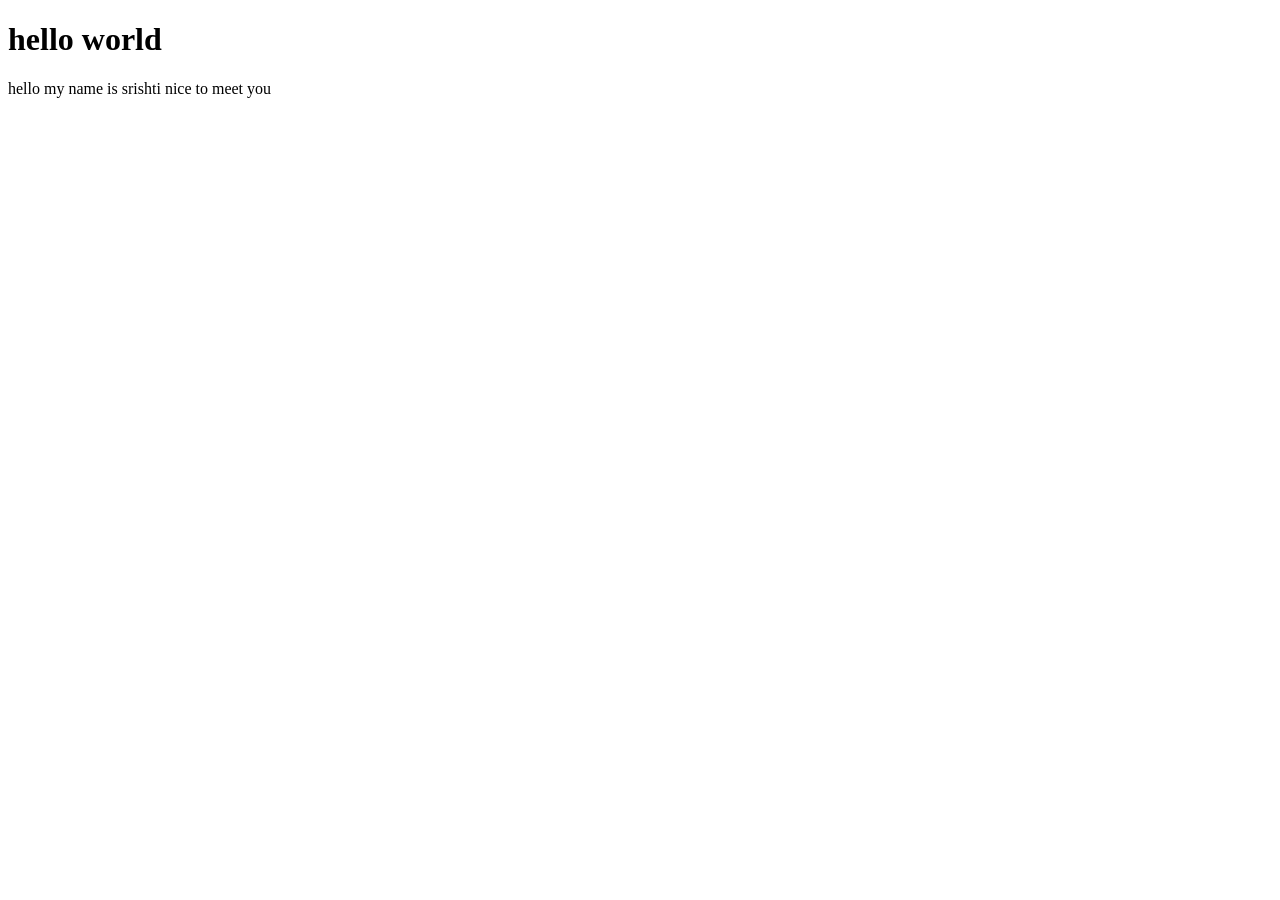
==== index.html @ 977ed719 "first commits" ====
<!DOCTYPE html>
<html lang="en">
<head>
    <meta charset="UTF-8">
    <meta name="viewport" content="width=, initial-scale=1.0">
    <title>Document</title>
</head>
<body>
    
    <h1>hello world</h1>
    <p> hello my name is srishti nice to meet you </p>
</body>
</html>
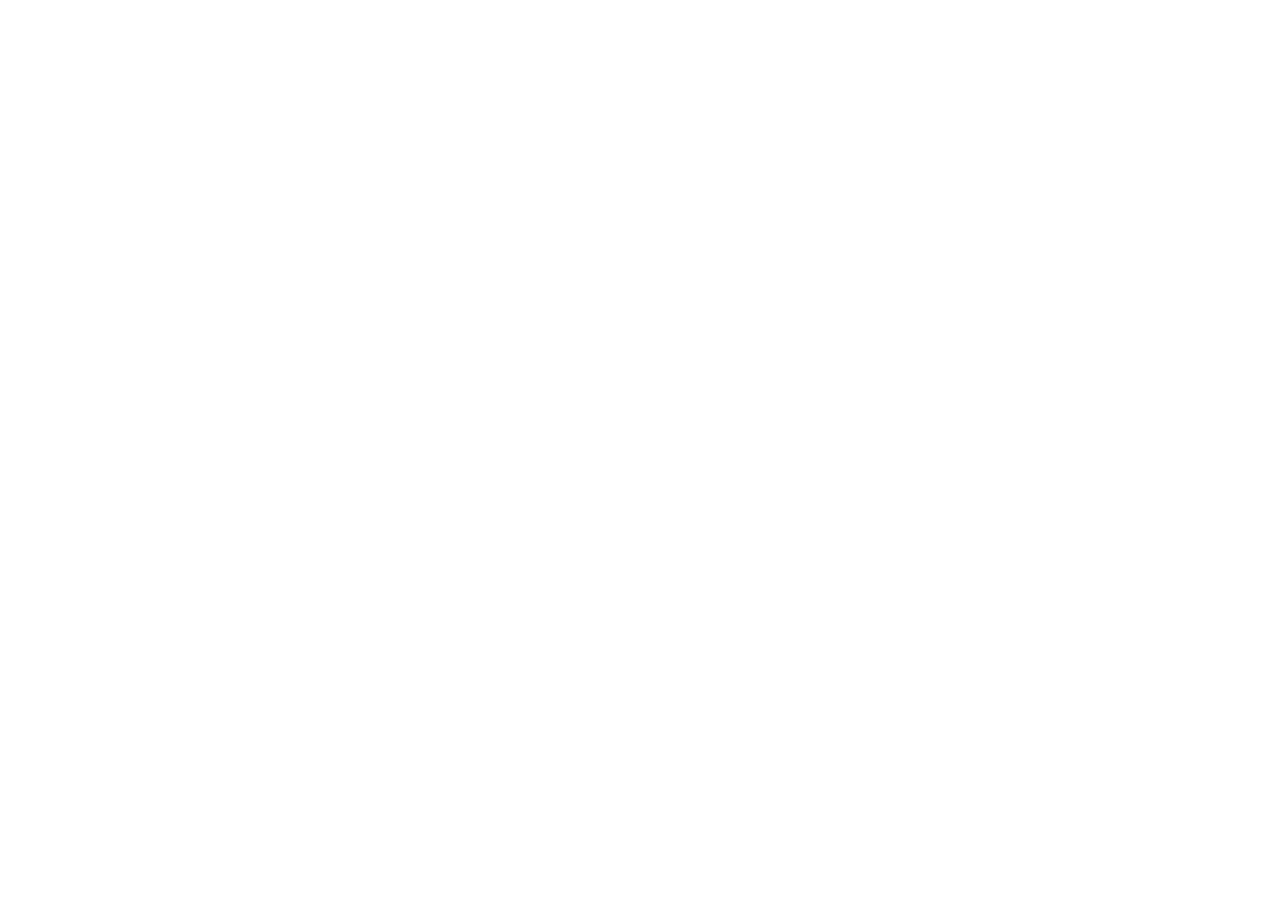
==== commit 4e8a324b: "second commit" ====
--- a/index.html
+++ b/index.html
@@ -1,13 +1,86 @@
 <!DOCTYPE html>
 <html lang="en">
-<head>
-    <meta charset="UTF-8">
-    <meta name="viewport" content="width=, initial-scale=1.0">
-    <title>Document</title>
-</head>
-<body>
-    
-    <h1>hello world</h1>
-    <p> hello my name is srishti nice to meet you </p>
-</body>
-</html>+ <head>
+ <meta charset="UTF-8" />
+ <meta name="viewport" content="width=device-width, initial-scale=1.0" />
+ <title>Travel Card /title>
+ <link rel="stylesheet" href="style.css" />
+ /head>
+ <body>
+ <div class="glass-card">
+ <h1>Nature Awaits /h1>
+ <p>
+ Now that we are using an external CSS file, your HTML code looks much
+ cleaner! You can create 10 different HTML pages, link them all to
+ 'style.css', and they will all share this same beautiful design.
+ 
+ <table width="100%">
+ <tbody>
+ <tr>
+ <td align="center">
+ <p>
+ <strong>Name </strong> Yash saraswat <br />
+ <strong>Roll No </strong> 2400320101296
+ /p>
+ /td>
+ /tr>
+ /tbody>
+ /table>
+ /p>
+ <button class="btn-style">Explore Now /button>
+ /div>
+ /body>
+/html>
+style.css
+@import url("https://fonts.googleapis.com/css2?
+family=Dancing+Script:wght@700&family=Roboto:wght@300;500&display=swap");
+body {
+ background-image: url("https://images.unsplash.com/photo-1470071459604-
+3b5ec3a7fe05?ixlib=rb-4.0.3&auto=format&fit=crop&w=1920&q=80");
+ background-size: cover;
+ background-repeat: no-repeat;
+ background-attachment: fixed;
+ margin: 0;
+ height: 100vh;
+ display: flex;
+ justify-content: center;
+ align-items: center;
+}
+h1 {
+ font-family: "Dancing Script", cursive;
+ font-size: 3.5rem;
+ color: #ffffff;
+ text-shadow: 2px 2px 4px #000000;
+ margin-bottom: 10px;
+ text-align: center;
+}
+p {
+ font-family: "Roboto", sans-serif;
+ font-size: 1.1rem;
+ color: #333;
+ line-height: 1.6;
+}
+.glass-card {
+ background-color: rgba(255, 255, 255, 0.85);
+ width: 500px;
+ padding: 40px;
+ border-radius: 15px;
+ box-shadow: 0 10px 25px rgba(0, 0, 0, 0.5);
+ border: 1px solid rgba(255, 255, 255, 0.3);
+}
+.btn-style {
+ background-color: #ff6b6b;
+ color: white;
+ font-family: "Roboto", sans-serif;
+ font-weight: 500;
+ padding: 10px 20px;
+ border: none;
+ border-radius: 5px;
+ cursor: pointer;
+ display: block;
+ margin: 20px auto 0 auto;
+ transition: background 0.3s;
+}
+.btn-style:hover {
+ background-color: #ff4757;
+}
--- a/style.css
+++ b/style.css
@@ -0,0 +1,92 @@
+:root{
+  --accent:#ff5252;
+  --accent2:#ff7043;
+  --muted:#666;
+  --card:#fff;
+  --shadow: 0 8px 30px rgba(20,20,20,0.06);
+}
+*{box-sizing:border-box}
+body{font-family:Inter,system-ui,Segoe UI,Roboto,Arial;margin:0;background:linear-gradient(180deg,#fff9f4,#fff);color:#222}
+
+/* TOPBAR */
+.topbar{display:flex;gap:12px;align-items:center;justify-content:space-between;padding:12px 18px;background:linear-gradient(90deg,var(--accent),var(--accent2));color:#fff;position:sticky;top:0;z-index:40}
+.left .brand{font-weight:800;font-size:18px}
+.left .subtitle{font-size:12px;opacity:0.95}
+.middle{flex:1;display:flex;flex-direction:column;align-items:center;gap:8px}
+.middle input{width:100%;max-width:640px;padding:10px 12px;border-radius:10px;border:none;outline:none;font-size:14px}
+.suggestions{position:absolute;top:58px;max-width:640px;background:#fff;color:#111;border-radius:8px;box-shadow:var(--shadow);overflow:hidden}
+.suggestions .sugg{display:flex;gap:8px;align-items:center;padding:8px 10px;border-bottom:1px solid #f2f2f2;cursor:pointer}
+.suggestions img{width:56px;height:40px;object-fit:cover;border-radius:6px}
+.toggles{display:flex;gap:8px}
+.chip{background:rgba(255,255,255,0.12);padding:6px 10px;border-radius:20px;color:#fff;font-size:13px}
+
+/* RIGHT */
+.right{display:flex;gap:10px;align-items:center}
+.location{background:rgba(255,255,255,0.12);padding:6px 8px;border-radius:8px;cursor:pointer}
+.wallet{background:rgba(255,255,255,0.12);padding:6px 8px;border-radius:8px;display:flex;gap:6px;align-items:center}
+.wallet button{background:#fff;border:none;padding:3px 6px;border-radius:6px;cursor:pointer}
+.user{background:rgba(255,255,255,0.08);padding:6px 10px;border-radius:10px}
+.cartBtn{background:rgba(255,255,255,0.12);border:none;padding:8px 10px;border-radius:10px;color:#fff;cursor:pointer}
+
+/* OFFERS */
+.offers{display:flex;gap:12px;padding:18px;max-width:1100px;margin:16px auto}
+.offer{flex:1;background:linear-gradient(180deg,#fff,#fff9f7);border-radius:12px;padding:12px;display:flex;align-items:center;gap:12px;box-shadow:var(--shadow)}
+.offer img{width:40%;border-radius:8px;object-fit:cover}
+
+/* MAIN */
+.container{max-width:1100px;margin:18px auto;padding:0 12px}
+.controls{display:flex;justify-content:space-between;align-items:center;margin-bottom:12px}
+.filters label{margin-right:10px;color:var(--muted)}
+.quickOfferBtns button{margin-left:8px;padding:8px 10px;border-radius:8px;border:none;background:var(--accent2);color:#fff;cursor:pointer}
+
+/* GRID MENU */
+.grid{display:grid;grid-template-columns:repeat(auto-fill,minmax(260px,1fr));gap:16px}
+.card{background:var(--card);border-radius:12px;overflow:hidden;box-shadow:var(--shadow);display:flex;flex-direction:column}
+.card img{width:100%;height:160px;object-fit:cover}
+.card .body{padding:12px;display:flex;flex-direction:column;gap:6px}
+.row{display:flex;justify-content:space-between;align-items:center}
+.price{font-weight:700;color:var(--accent)}
+.badge{background:#fff3f0;color:var(--accent);padding:6px 8px;border-radius:8px;font-weight:600}
+.qty-controls{display:flex;align-items:center;gap:8px}
+.qty-controls button{width:32px;height:32px;border-radius:8px;border:1px solid #eee;background:#fafafa;cursor:pointer}
+.qty-controls input{width:52px;padding:6px;border-radius:8px;border:1px solid #eee;text-align:center}
+.tag{display:inline-block;background:#fff7f7;padding:4px 8px;border-radius:999px;font-size:12px;color:var(--muted)}
+
+/* DINE-IN */
+.dinein{margin-top:28px}
+.restaurants{display:grid;grid-template-columns:repeat(auto-fill,minmax(220px,1fr));gap:12px}
+.restaurant{background:#fff;padding:10px;border-radius:10px;box-shadow:var(--shadow);display:flex;gap:10px;align-items:center}
+.restaurant img{width:70px;height:70px;border-radius:8px;object-fit:cover}
+
+/* FLOATING */
+.floating{position:fixed;right:18px;bottom:18px;background:var(--accent);color:#fff;padding:10px 14px;border-radius:999px;box-shadow:0 12px 30px rgba(0,0,0,0.18);display:flex;gap:12px;align-items:center}
+.hidden{display:none}
+
+/* MODAL */
+.modal{position:fixed;inset:0;display:flex;align-items:center;justify-content:center;background:rgba(0,0,0,0.45);z-index:70;padding:14px}
+.modal .modalCard{background:#fff;width:100%;max-width:720px;border-radius:12px;padding:14px;box-shadow:0 18px 60px rgba(0,0,0,0.12)}
+.modal header{display:flex;justify-content:space-between;align-items:center}
+.close{background:#f2f2f2;border:none;padding:6px 8px;border-radius:8px;cursor:pointer}
+.cart-list{max-height:320px;overflow:auto;padding:8px}
+.cart-item{display:flex;gap:12px;padding:8px;border-bottom:1px solid #f7f7f7;align-items:center}
+.cart-item img{width:84px;height:64px;object-fit:cover;border-radius:8px}
+.ci .name{font-weight:700}
+.ci .qty{display:flex;gap:8px;align-items:center;margin-top:6px}
+.ci .qty button{width:28px;height:28px;border-radius:8px;border:none;background:#f6f6f6;cursor:pointer}
+.cart-actions{display:flex;justify-content:space-between;gap:12px;margin-top:12px}
+.cancel{background:#ffdede;border:none;padding:10px 12px;border-radius:8px;cursor:pointer}
+.checkout{background:green;color:#fff;border:none;padding:10px 12px;border-radius:8px;cursor:pointer}
+.paymentModes button{padding:8px 10px;margin-right:8px;border-radius:8px;border:none;background:#f3f3f3;cursor:pointer}
+
+/* DRIVER */
+.driverInfo{display:flex;gap:12px;align-items:center;margin-top:12px}
+.driverInfo img{width:80px;height:80px;border-radius:10px;object-fit:cover}
+.mapMock{background:#f6f6f6;border-radius:8px;padding:12px;margin-top:10px;text-align:center;color:#777}
+
+/* footer */
+.footer{text-align:center;padding:16px;margin-top:18px;color:#777}
+@media (max-width:800px){
+  .middle input{max-width:100%}
+  .offers{flex-direction:column}
+  .topbar{flex-direction:column;align-items:flex-start;gap:10px}
+}
